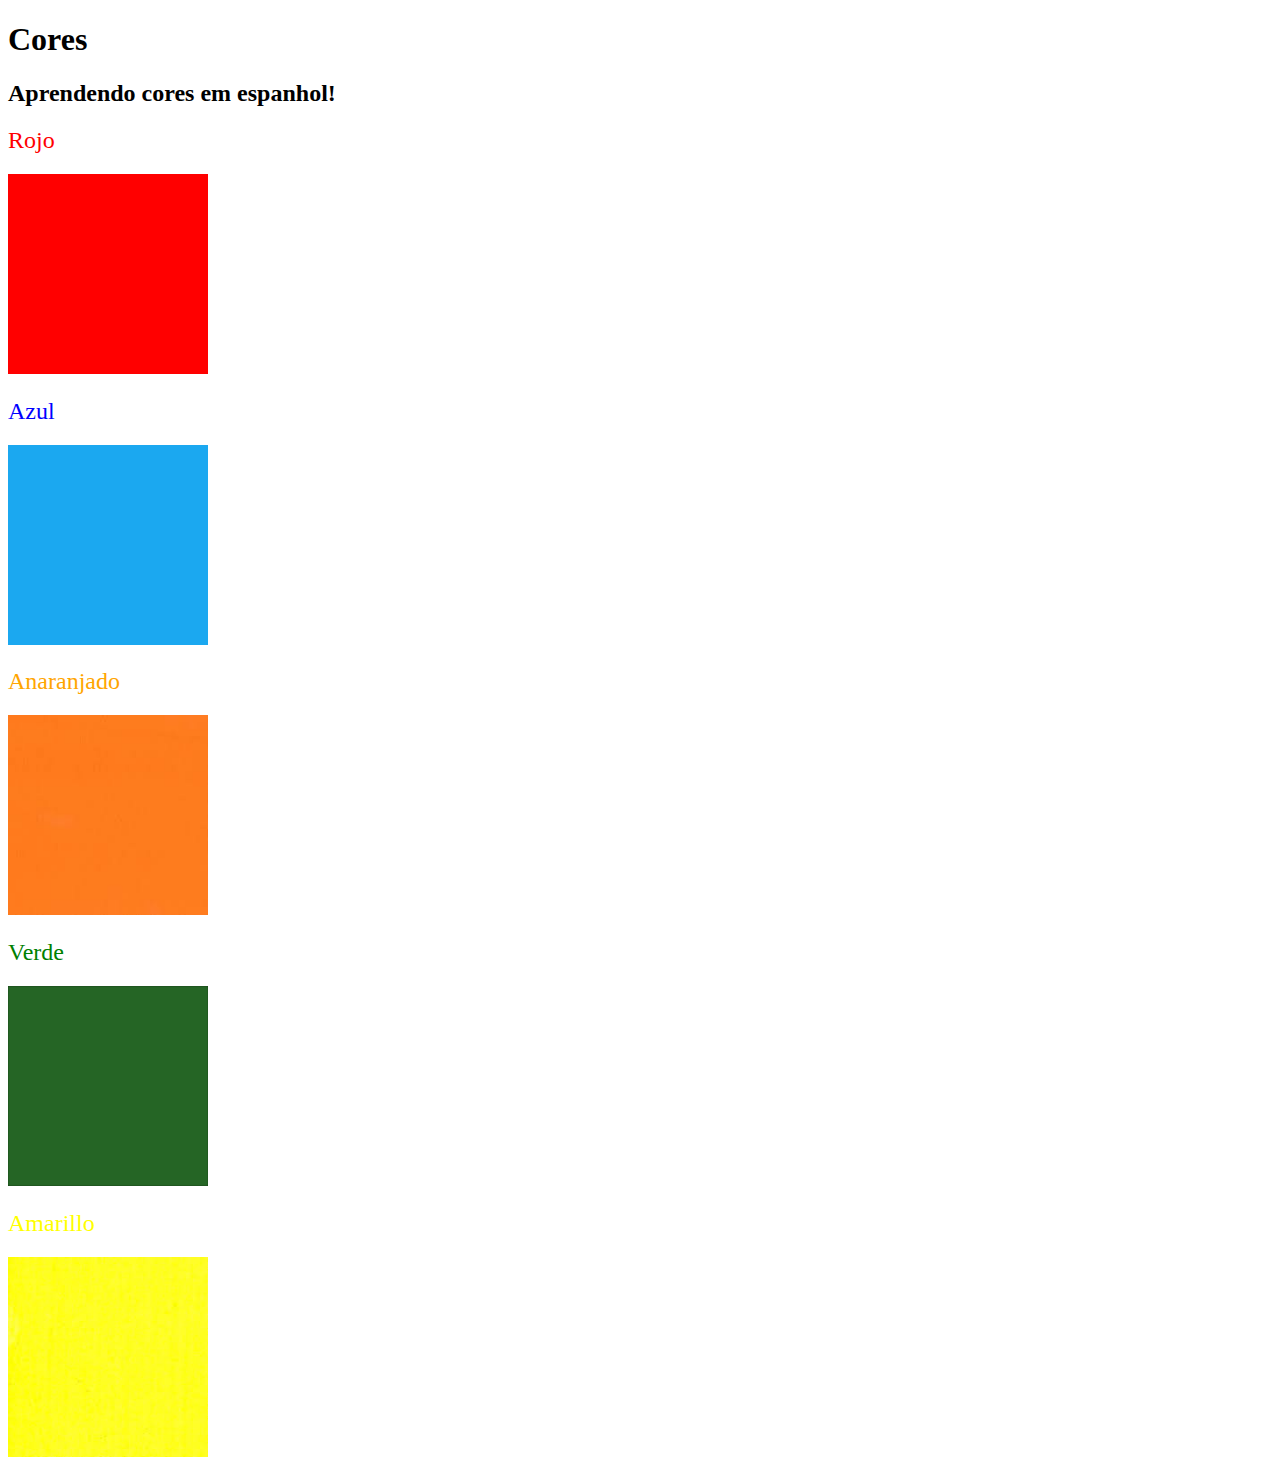
==== projeto3/index.html @ feb9afc5 "Aprendendo formas de estilizar em css" ====
<!DOCTYPE html>
<html lang="en">
<head>
    <meta charset="UTF-8">
    <meta name="viewport" content="width=device-width, initial-scale=1.0">
    <title>Aprendendo Espanhol</title>
    <link rel="stylesheet" href="style.css">
</head>
<body>
    <h1>Cores</h1>
    <h2>Aprendendo cores em espanhol!</h2>
    <h2 class="color-title" id="vermelho">Rojo</h2>
    <img src="./assets/imagens/red.png" alt="vermelho" />

    <h2 class="color-title" id="azul">Azul</h2>
    <img src="./assets/imagens/blue.png" alt="azul" />

    <h2 class="color-title" id="laranja">Anaranjado</h2>
    <img src="./assets/imagens/orange.png" alt="laranja" />

    <h2 class="color-title" id="verde">Verde</h2>
    <img src="./assets/imagens/green.png" alt="verde" />

    <h2 class="color-title" id="amarelo">Amarillo</h2>
    <img src="./assets/imagens/yellow.png" alt="amarelo" />
</body>
</html>
---- projeto3/style.css ----
img {
    height: 200px;
    width: 200px;
  }
  
  .color-title {
    font-weight: normal;
  }
  
  #vermelho {
    color: red;
  }
  
  #azul {
    color: blue;
  }
  
  #laranja {
    color: orange;
  }
  
  #verde {
    color: green;
  }
  
  #amarelo {
    color: yellow;
  }
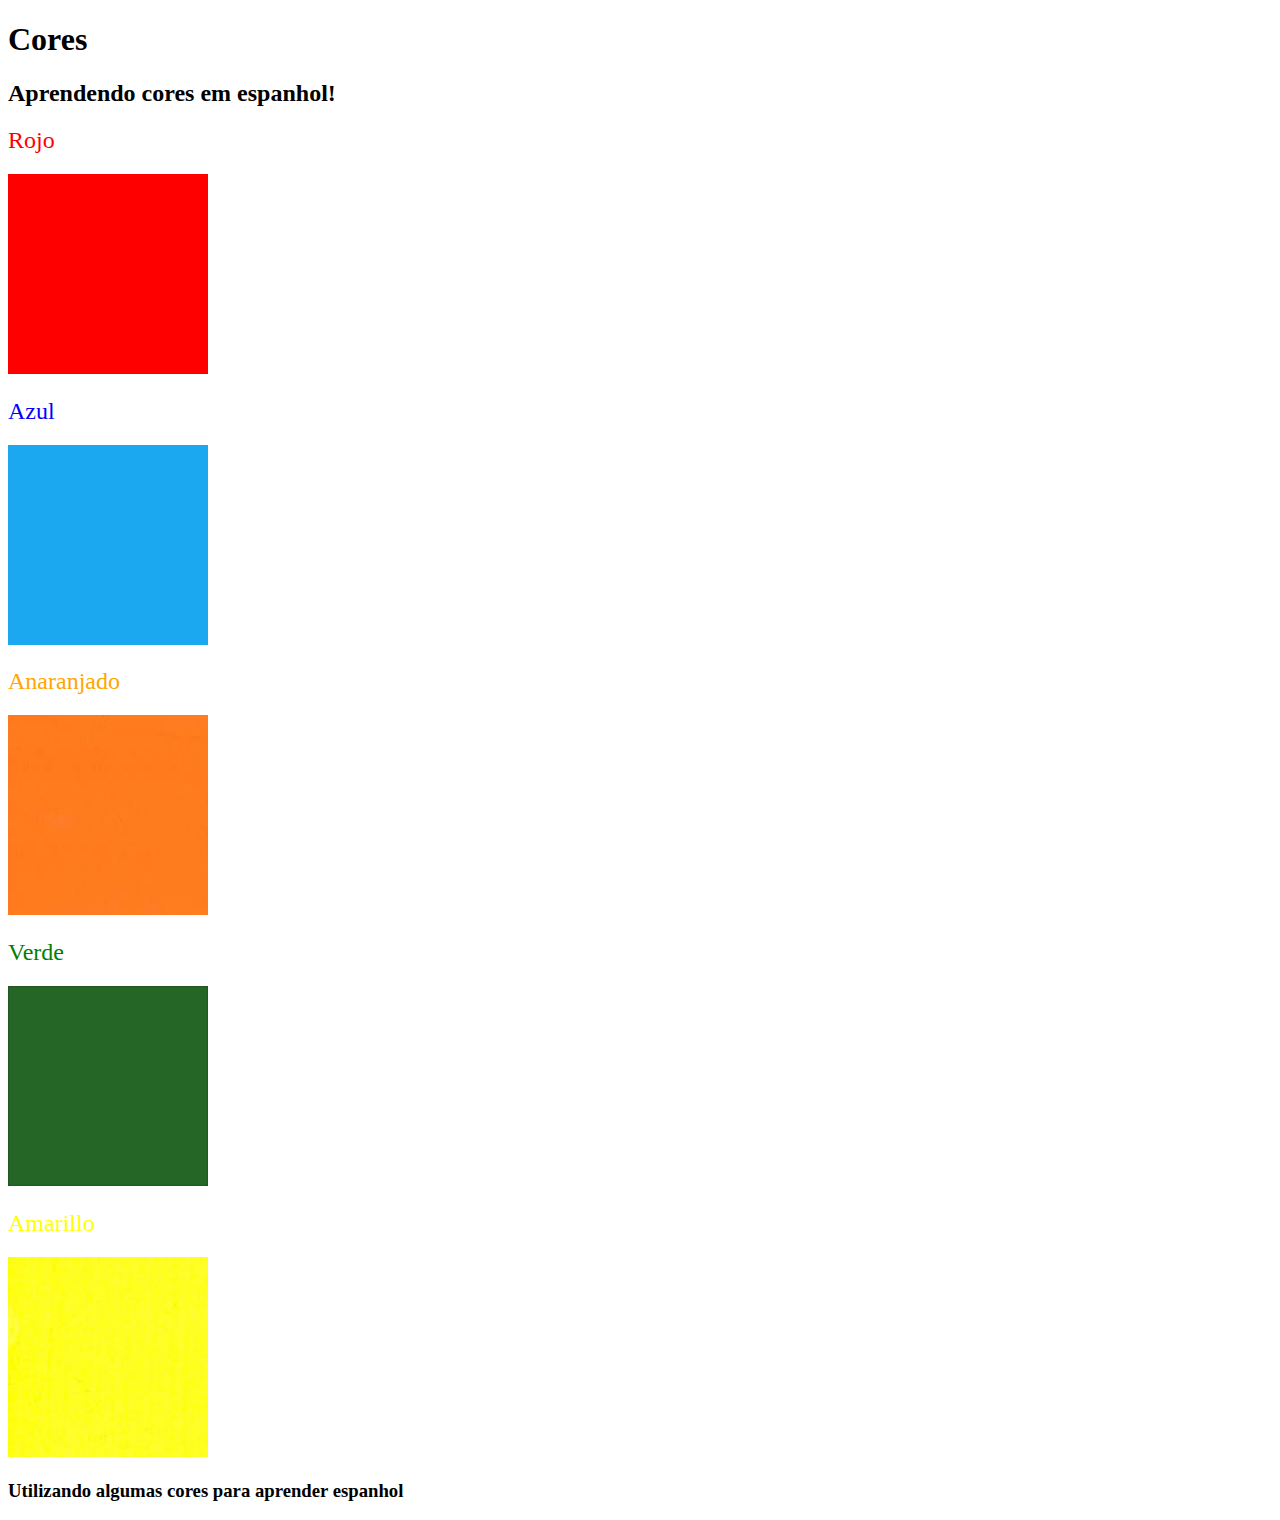
==== commit 841bbabe: "aprendendo estilizar com css" ====
--- a/projeto3/index.html
+++ b/projeto3/index.html
@@ -23,5 +23,7 @@
 
     <h2 class="color-title" id="amarelo">Amarillo</h2>
     <img src="./assets/imagens/yellow.png" alt="amarelo" />
+    
+    <h3>Utilizando algumas cores para aprender espanhol</h3>
 </body>
 </html>